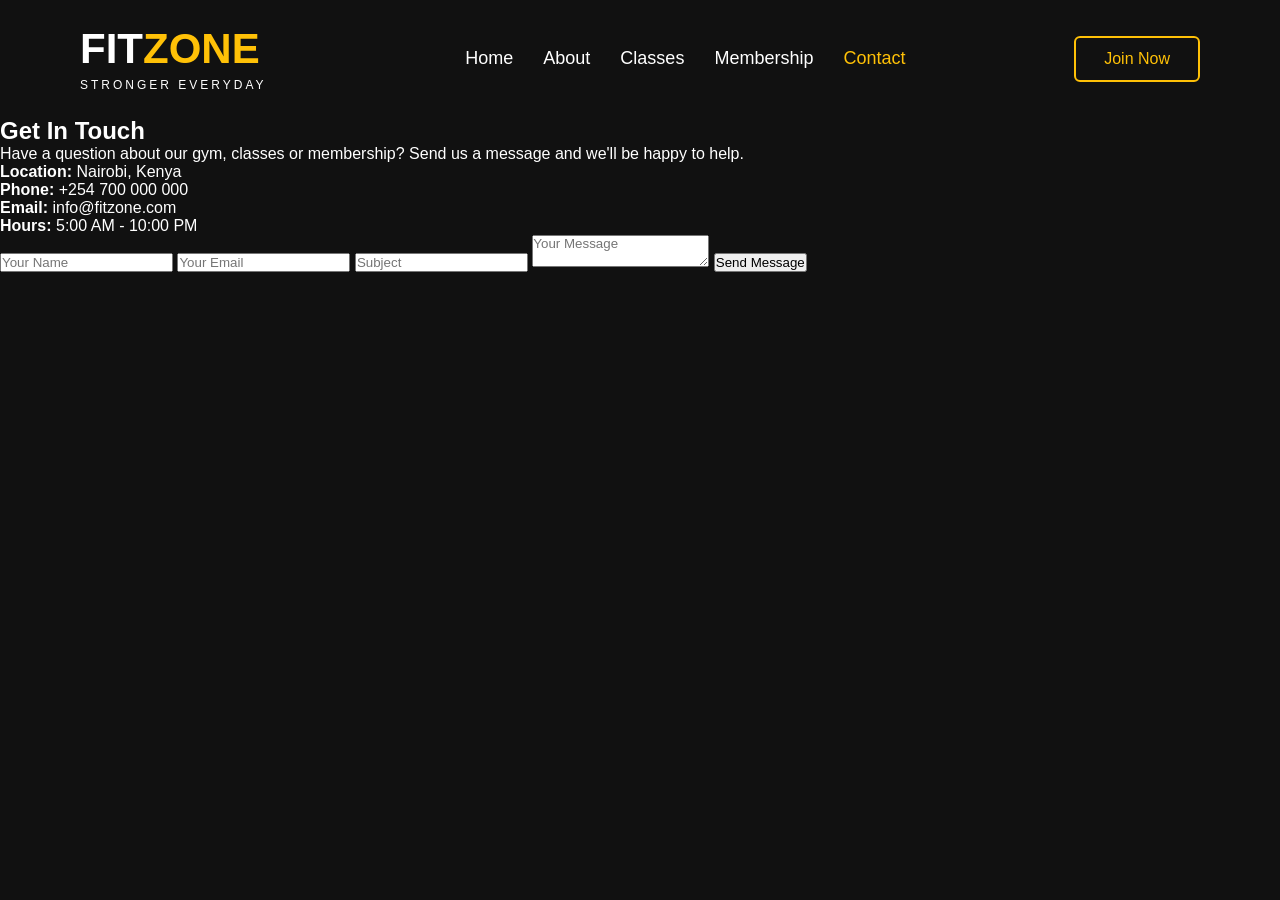
==== contact.html @ 5ccb1126 "Add files via upload" ====
<!DOCTYPE html>
<html lang="en">

<head>

    <meta charset="UTF-8">

    <meta name="viewport" content="width=device-width, initial-scale=1.0">

    <title>Contact | FitZone Gym</title>

    <link rel="stylesheet" href="style.css">

</head>

<body>

    <!-- Header -->
    <header>

        <!-- Logo -->
        <div class="logo">

            <h1>FIT<span>ZONE</span></h1>

            <p>STRONGER EVERYDAY</p>

        </div>


        <!-- Navigation -->
        <nav>

            <ul>

                <li>
                    <a href="index.html">Home</a>
                </li>

                <li>
                    <a href="about.html">About</a>
                </li>

                <li>
                    <a href="classes.html">Classes</a>
                </li>

                <li>
                    <a href="membership.html">Membership</a>
                </li>

                <li>
                    <a href="contact.html" class="active">Contact</a>
                </li>

            </ul>

        </nav>


        <!-- Join Button -->
        <a href="membership.html" class="join-btn">
            Join Now
        </a>

    </header>


    <!-- Main Content -->
    <main>

        <section class="contact">

            <!-- Contact Information -->
            <div class="contact-info">

                <h2>Get In Touch</h2>

                <p>
                    Have a question about our gym, classes or membership?
                    Send us a message and we'll be happy to help.
                </p>

                <p>
                    <strong>Location:</strong>
                    Nairobi, Kenya
                </p>

                <p>
                    <strong>Phone:</strong>
                    +254 700 000 000
                </p>

                <p>
                    <strong>Email:</strong>
                    info@fitzone.com
                </p>

                <p>
                    <strong>Hours:</strong>
                    5:00 AM - 10:00 PM
                </p>

            </div>


            <!-- Contact Form -->
            <form id="contactForm" class="contact-form">

                <input
                    type="text"
                    id="name"
                    placeholder="Your Name"
                >

                <input
                    type="email"
                    id="email"
                    placeholder="Your Email"
                >

                <input
                    type="text"
                    id="subject"
                    placeholder="Subject"
                >

                <textarea
                    id="message"
                    placeholder="Your Message"
                ></textarea>

                <button type="submit">
                    Send Message
                </button>

                <p id="formMessage"></p>

            </form>

        </section>

    </main>


    <script src="script.js"></script>

</body>

</html>
---- style.css ----
/*====================================
  RESET
====================================*/

*{
    margin:0;
    padding:0;
    box-sizing:border-box;
    font-family:Arial, Helvetica, sans-serif;
}

/*====================================
  BODY
====================================*/

body{
    background:#111;
    color:#fff;
}

/*====================================
  HERO SECTION
====================================*/

.hero{
    width:100%;
    min-height:100vh;

    background:
    linear-gradient(rgba(0,0,0,.65), rgba(0,0,0,.65)),
    url("images/gym-bg.jpg");

    background-size:cover;
    background-position:center;
    background-repeat:no-repeat;
}

/*====================================
  HEADER
====================================*/

header{
    display:flex;
    justify-content:space-between;
    align-items:center;
    padding:25px 80px;
}

/*====================================
  LOGO
====================================*/

.logo h1{
    font-size:42px;
    color:#fff;
}

.logo span{
    color:#FFC107;
}

.logo p{
    color:#fff;
    font-size:12px;
    letter-spacing:3px;
    margin-top:5px;
}

/*====================================
  NAVIGATION
====================================*/

nav ul{
    display:flex;
    list-style:none;
}

nav ul li{
    margin-left:30px;
}

nav ul li a{
    text-decoration:none;
    color:#fff;
    font-size:18px;
    transition:.3s;
}

nav ul li a:hover,
nav ul li a.active{
    color:#FFC107;
}

/*====================================
  JOIN BUTTON
====================================*/

.join-btn{
    text-decoration:none;
    color:#FFC107;
    border:2px solid #FFC107;
    padding:12px 28px;
    border-radius:6px;
    transition:.3s;
}

.join-btn:hover{
    background:#FFC107;
    color:#111;
}

/*====================================
  HERO CONTENT
====================================*/

.hero-content{
    margin-left:80px;
    margin-top:120px;
}

.hero-content h2{
    font-size:90px;
    line-height:90px;
    color:#fff;
}

.hero-content span{
    color:#FFC107;
}

.hero-content p{
    width:550px;
    margin:30px 0;
    line-height:35px;
    font-size:22px;
}

/*====================================
  BUTTONS
====================================*/

.buttons{
    display:flex;
    gap:20px;
}

.btn1,
.btn2{
    text-decoration:none;
    padding:15px 40px;
    border-radius:6px;
    font-weight:bold;
    transition:.3s;
}

.btn1{
    background:#FFC107;
    color:#111;
}

.btn1:hover{
    background:#fff;
}

.btn2{
    border:2px solid #FFC107;
    color:#FFC107;
}

.btn2:hover{
    background:#FFC107;
    color:#111;
}

/*====================================
  FEATURES
====================================*/

.features{
    width:90%;
    margin:120px auto 0;
    display:flex;
    justify-content:space-between;
    gap:25px;
}

.feature-box{
    flex:1;
    background:rgba(20,20,20,.85);
    padding:35px 25px;
    border-radius:12px;
    text-align:center;
    transition:.3s;
}

.feature-box:hover{
    transform:translateY(-10px);
    box-shadow:0 10px 25px rgba(255,193,7,.25);
}

/*====================================
  FEATURE ICON
====================================*/

.feature-box i{
    width:75px;
    height:75px;
    line-height:75px;
    font-size:30px;

    background:#FFC107;
    color:#111;

    border-radius:50%;
    margin-bottom:20px;
}

/*====================================
  FEATURE TEXT
====================================*/

.feature-box h3{
    margin-bottom:15px;
    font-size:24px;
}

.feature-box p{
    color:#ddd;
    line-height:1.8;
    font-size:16px;

/*====================================
    ABOUT PAGE
====================================*/

.about-page{
    min-height:100vh;
    background:#111;
}

.about-container{
    width:90%;
    margin:80px auto;
    display:flex;
    align-items:center;
    justify-content:space-between;
    gap:60px;
}

.about-image{
    flex:1;
}

.about-image img{
    width:100%;
    border-radius:15px;
}

.about-text{
    flex:1;
}

.about-text h2{
    font-size:50px;
    color:#FFC107;
    margin-bottom:25px;
}

.about-text p{
    font-size:18px;
    line-height:1.8;
    margin-bottom:25px;
    color:#ddd;
}
/*====================================
    CLASS CONTAINER
====================================*/

.class-container{
    width:100%;
    max-width:1200px;

    margin:0 auto;

    display:grid;
    grid-template-columns:repeat(4, minmax(0, 1fr));

    gap:20px;
}


/*====================================
    CLASS CARD
====================================*/

.class-card{
    width:100%;

    background:#1b1b1b;

    border-radius:12px;
    overflow:hidden;

    text-align:center;

    transition:0.3s;

    box-shadow:0 5px 15px rgba(0,0,0,0.4);
}


/*====================================
    CLASS CARD HOVER
====================================*/

.class-card:hover{
    transform:translateY(-8px);
}


/*====================================
    CLASS IMAGE
====================================*/

.class-card img{
    width:100%;
    height:220px;

    object-fit:cover;
}


/*====================================
    CLASS TITLE
====================================*/

.class-card h3{
    color:#FFC107;

    font-size:22px;

    margin:20px 0 10px;
}


/*====================================
    CLASS DESCRIPTION
====================================*/

.class-card p{
    color:#ddd;

    line-height:1.6;

    padding:0 15px;

    margin-bottom:20px;
}


/*====================================
    CLASS BUTTON
====================================*/

.class-btn{
    display:inline-block;

    background:#FFC107;
    color:#111;

    text-decoration:none;

    padding:12px 25px;

    border-radius:6px;

    font-weight:bold;

    margin-bottom:25px;

    transition:0.3s;
}


.class-btn:hover{
    background:#fff;
}
/*====================================
    CONTACT PAGE
====================================*/

.contact{
    width:90%;
    max-width:1100px;

    margin:80px auto;

    display:flex;

    justify-content:center;
    align-items:flex-start;

    gap:70px;
}


/*====================================
    CONTACT INFORMATION
====================================*/

.contact-info{
    flex:1;
}

.contact-info h2{
    color:#FFC107;
    font-size:50px;

    margin-bottom:20px;
}

.contact-info p{
    color:#ddd;

    line-height:1.8;

    font-size:17px;

    margin-bottom:18px;
}


/*====================================
    CONTACT FORM
====================================*/

.contact-form{
    flex:1;

    display:flex;
    flex-direction:column;

    gap:15px;
}

.contact-form input,
.contact-form textarea{

    width:100%;

    padding:15px;

    background:#1b1b1b;

    color:#fff;

    border:1px solid #444;

    border-radius:6px;

    font-size:16px;

    outline:none;
}

.contact-form input:focus,
.contact-form textarea:focus{
    border-color:#FFC107;
}

.contact-form textarea{
    height:150px;

    resize:none;
}


/*====================================
    SUBMIT BUTTON
====================================*/

.contact-form button{

    padding:15px;

    border:none;

    border-radius:6px;

    background:#FFC107;

    color:#111;

    font-size:16px;

    font-weight:bold;

    cursor:pointer;

    transition:0.3s;
}

.contact-form button:hover{
    background:#fff;
}


/*====================================
    FORM MESSAGE
====================================*/

#formMessage{
    margin-top:5px;

    font-weight:bold;

    text-align:center;
}
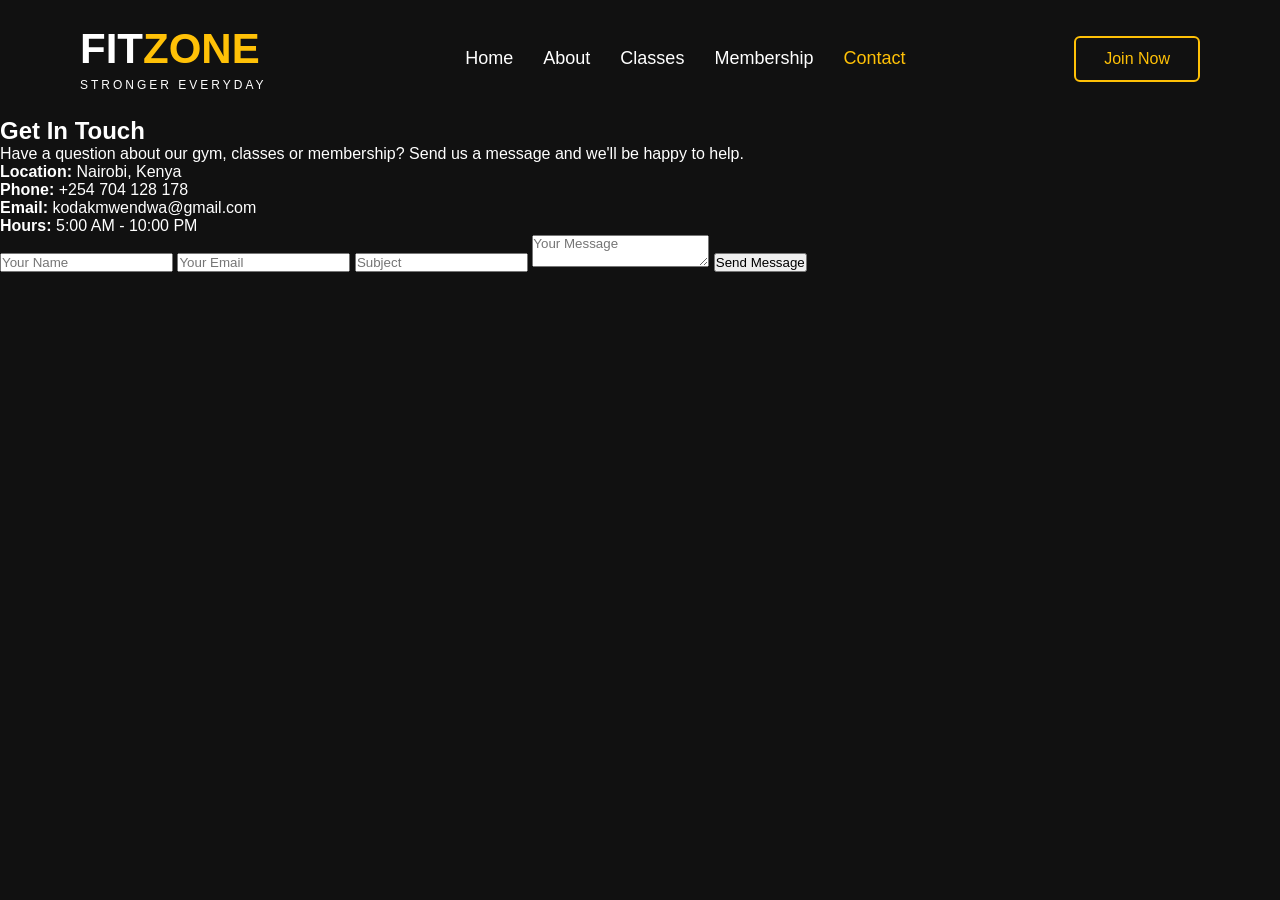
==== commit 25ea3f7e: "Update contact.html" ====
--- a/contact.html
+++ b/contact.html
@@ -88,12 +88,12 @@
 
                 <p>
                     <strong>Phone:</strong>
-                    +254 700 000 000
+                    +254 704 128 178
                 </p>
 
                 <p>
                     <strong>Email:</strong>
-                    info@fitzone.com
+                    kodakmwendwa@gmail.com
                 </p>
 
                 <p>
@@ -147,4 +147,4 @@
 
 </body>
 
-</html>+</html>
